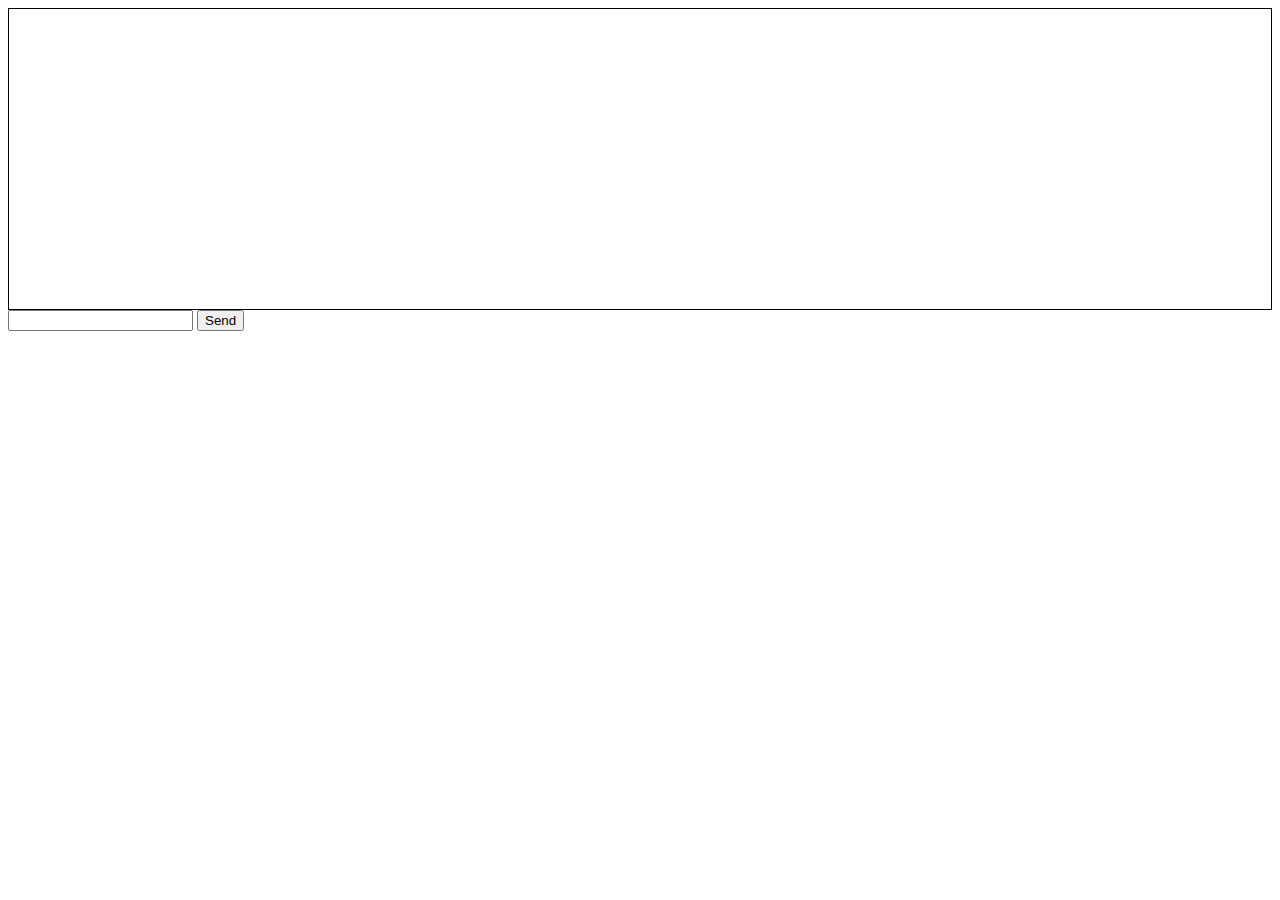
==== BeCalmAI WebApp/BeCalmAI/templates/BeCalmAI/chat.html @ d0d1fc37 "It's Always First" ====
<!DOCTYPE html>
<html lang="en">
<head>
    <title>Mental Health Chat</title>
    <script>
        function sendMessage() {
            var userInput = document.getElementById("user_input").value;
            fetch('/BeCalmAI/', {
                method: 'POST',
                headers: {'Content-Type': 'application/json'},
                body: JSON.stringify({'message': userInput})
            })
            .then(response => response.json())
            .then(data => {
                document.getElementById("chat_box").innerHTML += "<p><b>You:</b> " + userInput + "</p>";
                document.getElementById("chat_box").innerHTML += "<p><b>AI:</b> " + data.response + "</p>";
                document.getElementById("user_input").value = "";
            });
        }
    </script>
</head>
<body>
    <div id="chat_box" style="border:1px solid black; height: 300px; overflow-y:scroll;"></div>
    <input type="text" id="user_input">
    <button onclick="sendMessage()">Send</button>
</body>
</html>
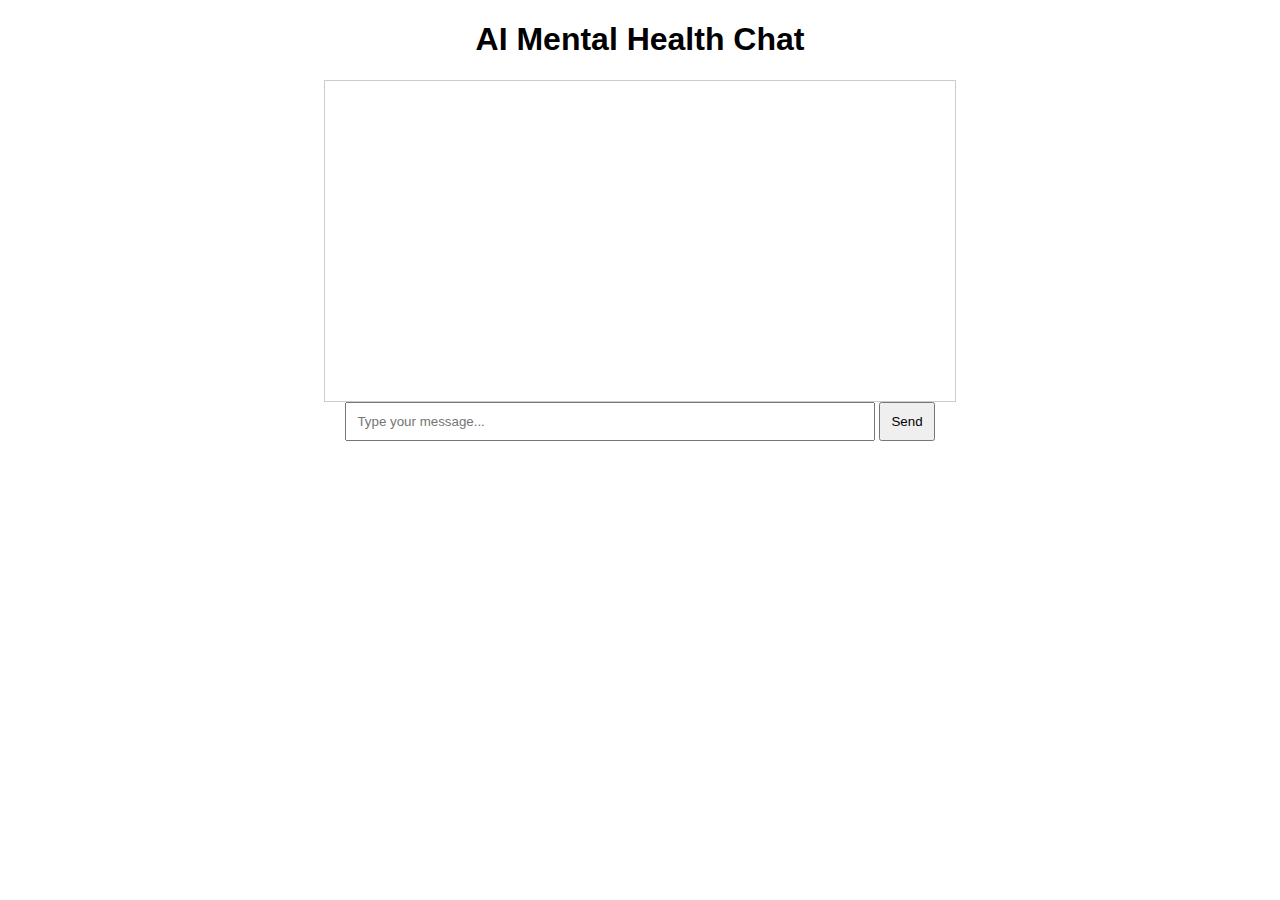
==== commit acdddbc9: "BeCalmAI - Version 0.1" ====
--- a/BeCalmAI WebApp/BeCalmAI/templates/BeCalmAI/chat.html
+++ b/BeCalmAI WebApp/BeCalmAI/templates/BeCalmAI/chat.html
@@ -1,27 +1,44 @@
 <!DOCTYPE html>
 <html lang="en">
 <head>
-    <title>Mental Health Chat</title>
+    <meta charset="UTF-8">
+    <meta name="viewport" content="width=device-width, initial-scale=1.0">
+    <title>AI Mental Health Chat</title>
+    <script src="https://code.jquery.com/jquery-3.6.0.min.js"></script>
+    <style>
+        body { font-family: Arial, sans-serif; text-align: center; }
+        #chat-container { width: 50%; margin: auto; }
+        #chat-box { height: 300px; border: 1px solid #ccc; overflow-y: scroll; padding: 10px; }
+        #user-input { width: 80%; padding: 10px; }
+        button { padding: 10px; }
+    </style>
+</head>
+<body>
+    <h1>AI Mental Health Chat</h1>
+    <div id="chat-container">
+        <div id="chat-box"></div>
+        <input type="text" id="user-input" placeholder="Type your message...">
+        <button onclick="sendMessage()">Send</button>
+    </div>
+
     <script>
         function sendMessage() {
-            var userInput = document.getElementById("user_input").value;
-            fetch('/BeCalmAI/', {
-                method: 'POST',
-                headers: {'Content-Type': 'application/json'},
-                body: JSON.stringify({'message': userInput})
-            })
-            .then(response => response.json())
-            .then(data => {
-                document.getElementById("chat_box").innerHTML += "<p><b>You:</b> " + userInput + "</p>";
-                document.getElementById("chat_box").innerHTML += "<p><b>AI:</b> " + data.response + "</p>";
-                document.getElementById("user_input").value = "";
+            var userMessage = $("#user-input").val();
+            if (userMessage.trim() === "") return;
+
+            $("#chat-box").append("<p><b>You:</b> " + userMessage + "</p>");
+            $("#user-input").val("");
+
+            $.ajax({
+                type: "POST",
+                url: "/chat-api/",
+                data: { message: userMessage, csrfmiddlewaretoken: '{{ csrf_token }}' },
+                success: function(response) {
+                    $("#chat-box").append("<p><b>AI:</b> " + response.response + "</p>");
+                    $("#chat-box").scrollTop($("#chat-box")[0].scrollHeight);
+                }
             });
         }
     </script>
-</head>
-<body>
-    <div id="chat_box" style="border:1px solid black; height: 300px; overflow-y:scroll;"></div>
-    <input type="text" id="user_input">
-    <button onclick="sendMessage()">Send</button>
 </body>
 </html>
